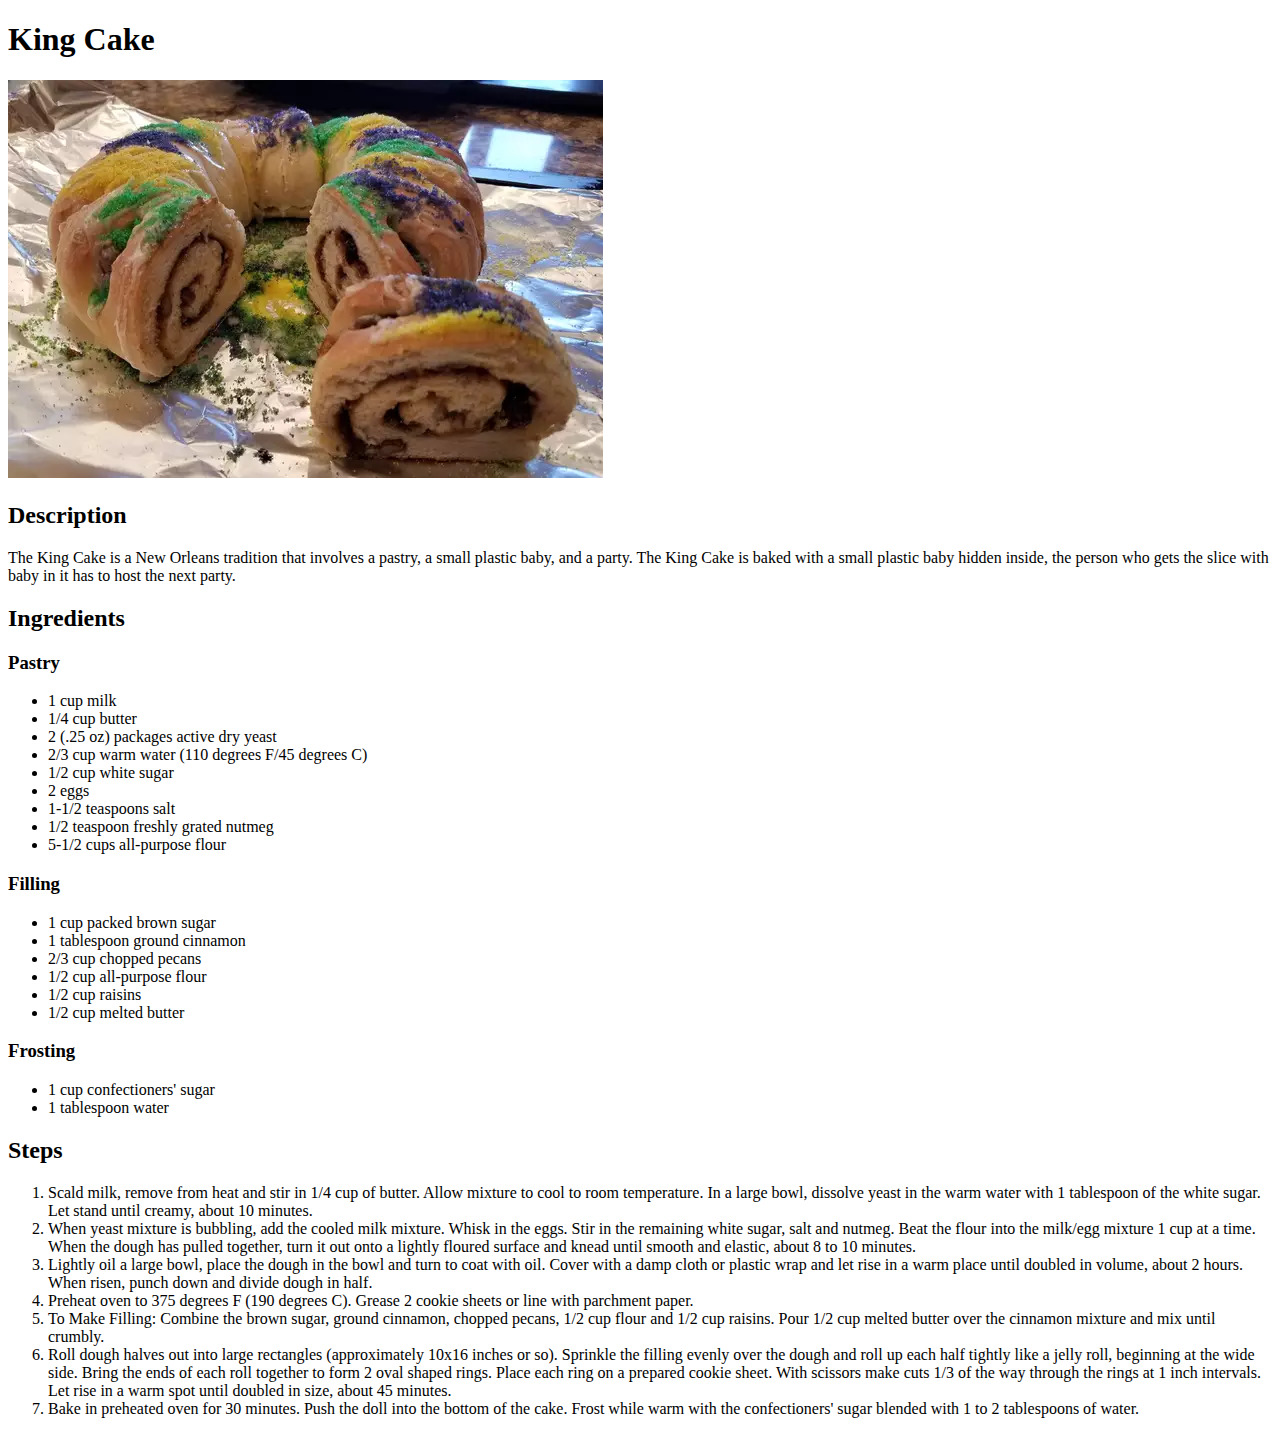
==== recipes/kingcake.html @ 75cdb60d "Add kingcake.html recipe" ====
<!DOCTYPE html>
<html lang="en">
    <head>
        <meta charset="UTF-8">
        <title>Odin Recipes - King Cake</title>
    </head>
    <body>
        <h1>King Cake</h1>
        <img src="../images/kingcake.webp">
        <h2>Description</h2>
        <p>The King Cake is a New Orleans tradition that involves a pastry, a small plastic baby, and a party. The King Cake is baked with a small plastic baby hidden inside, the person who gets the slice with baby in it has to host the next party.</p>
        <h2>Ingredients</h2>
        <h3>Pastry</h3>
        <ul>
            <li>1 cup milk</li>
            <li>1/4 cup butter</li>
            <li>2 (.25 oz) packages active dry yeast</li>
            <li>2/3 cup warm water (110 degrees F/45 degrees C)</li>
            <li>1/2 cup white sugar</li>
            <li>2 eggs</li>
            <li>1-1/2 teaspoons salt</li>
            <li>1/2 teaspoon freshly grated nutmeg</li>
            <li>5-1/2 cups all-purpose flour</li>
        </ul>
        <h3>Filling</h3>
        <ul>
            <li>1 cup packed brown sugar</li>
            <li>1 tablespoon ground cinnamon</li>
            <li>2/3 cup chopped pecans</li>
            <li>1/2 cup all-purpose flour</li>
            <li>1/2 cup raisins</li>
            <li>1/2 cup melted butter</li>
        </ul>
        <h3>Frosting</h3>
        <ul>
            <li>1 cup confectioners' sugar</li>
            <li>1 tablespoon water</li>
        </ul>
        <h2>Steps</h2>
        <ol>
            <li>Scald milk, remove from heat and stir in 1/4 cup of butter. Allow mixture to cool to room temperature. In a large bowl, dissolve yeast in the warm water with 1 tablespoon of the white sugar. Let stand until creamy, about 10 minutes.</li>
            <li>When yeast mixture is bubbling, add the cooled milk mixture. Whisk in the eggs. Stir in the remaining white sugar, salt and nutmeg. Beat the flour into the milk/egg mixture 1 cup at a time. When the dough has pulled together, turn it out onto a lightly floured surface and knead until smooth and elastic, about 8 to 10 minutes.</li>
            <li>Lightly oil a large bowl, place the dough in the bowl and turn to coat with oil. Cover with a damp cloth or plastic wrap and let rise in a warm place until doubled in volume, about 2 hours. When risen, punch down and divide dough in half.</li>
            <li>Preheat oven to 375 degrees F (190 degrees C). Grease 2 cookie sheets or line with parchment paper.</li>
            <li>To Make Filling: Combine the brown sugar, ground cinnamon, chopped pecans, 1/2 cup flour and 1/2 cup raisins. Pour 1/2 cup melted butter over the cinnamon mixture and mix until crumbly.</li>
            <li>Roll dough halves out into large rectangles (approximately 10x16 inches or so). Sprinkle the filling evenly over the dough and roll up each half tightly like a jelly roll, beginning at the wide side. Bring the ends of each roll together to form 2 oval shaped rings. Place each ring on a prepared cookie sheet. With scissors make cuts 1/3 of the way through the rings at 1 inch intervals. Let rise in a warm spot until doubled in size, about 45 minutes.</li>
            <li>Bake in preheated oven for 30 minutes. Push the doll into the bottom of the cake. Frost while warm with the confectioners' sugar blended with 1 to 2 tablespoons of water.</li>
        </ol>
    </body>
</html>
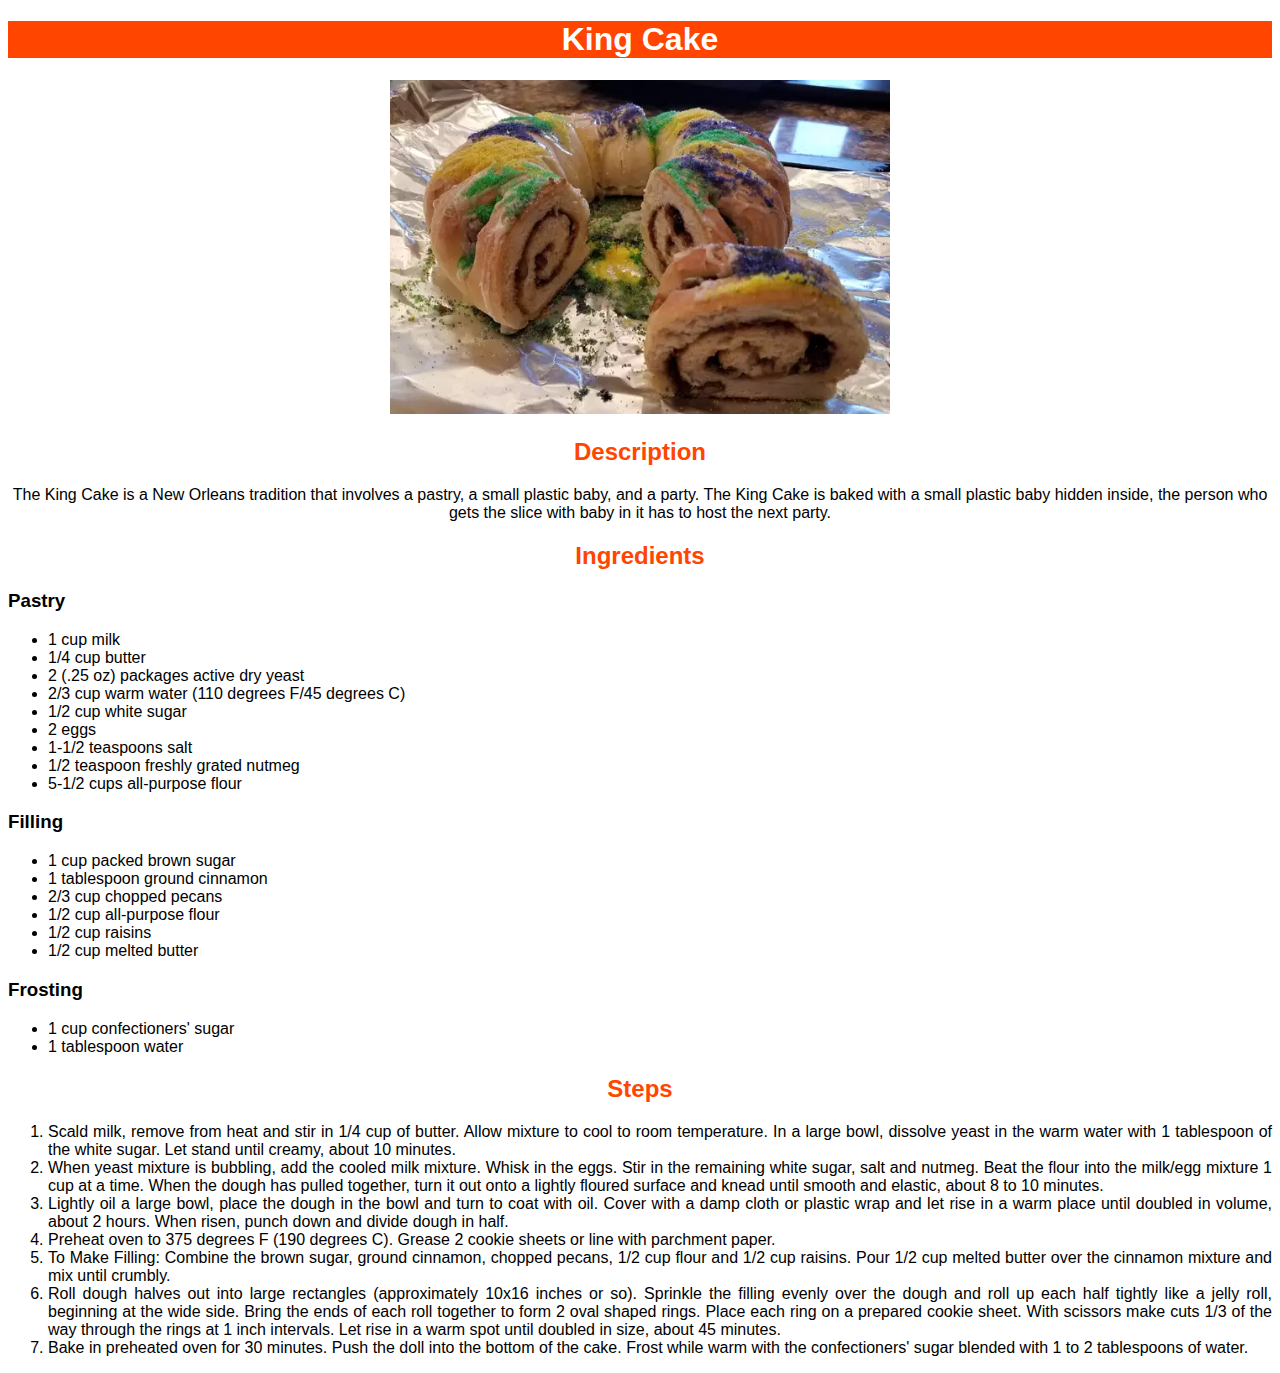
==== commit 3fd90a8f: "Add style with css" ====
--- a/recipes/kingcake.html
+++ b/recipes/kingcake.html
@@ -3,6 +3,7 @@
     <head>
         <meta charset="UTF-8">
         <title>Odin Recipes - King Cake</title>
+        <link rel="stylesheet" href="../styles.css">
     </head>
     <body>
         <h1>King Cake</h1>
--- a/styles.css
+++ b/styles.css
@@ -0,0 +1,22 @@
+* {
+    font-family: Arial, Helvetica, sans-serif;
+    text-align: center;
+}
+
+h1 {
+    background-color: orangered;
+    color: white;
+}
+
+h2 {
+    color: orangered;
+}
+
+img {
+    height: auto;
+    width: 500px;
+}
+
+li, h3 {
+    text-align: justify;
+}